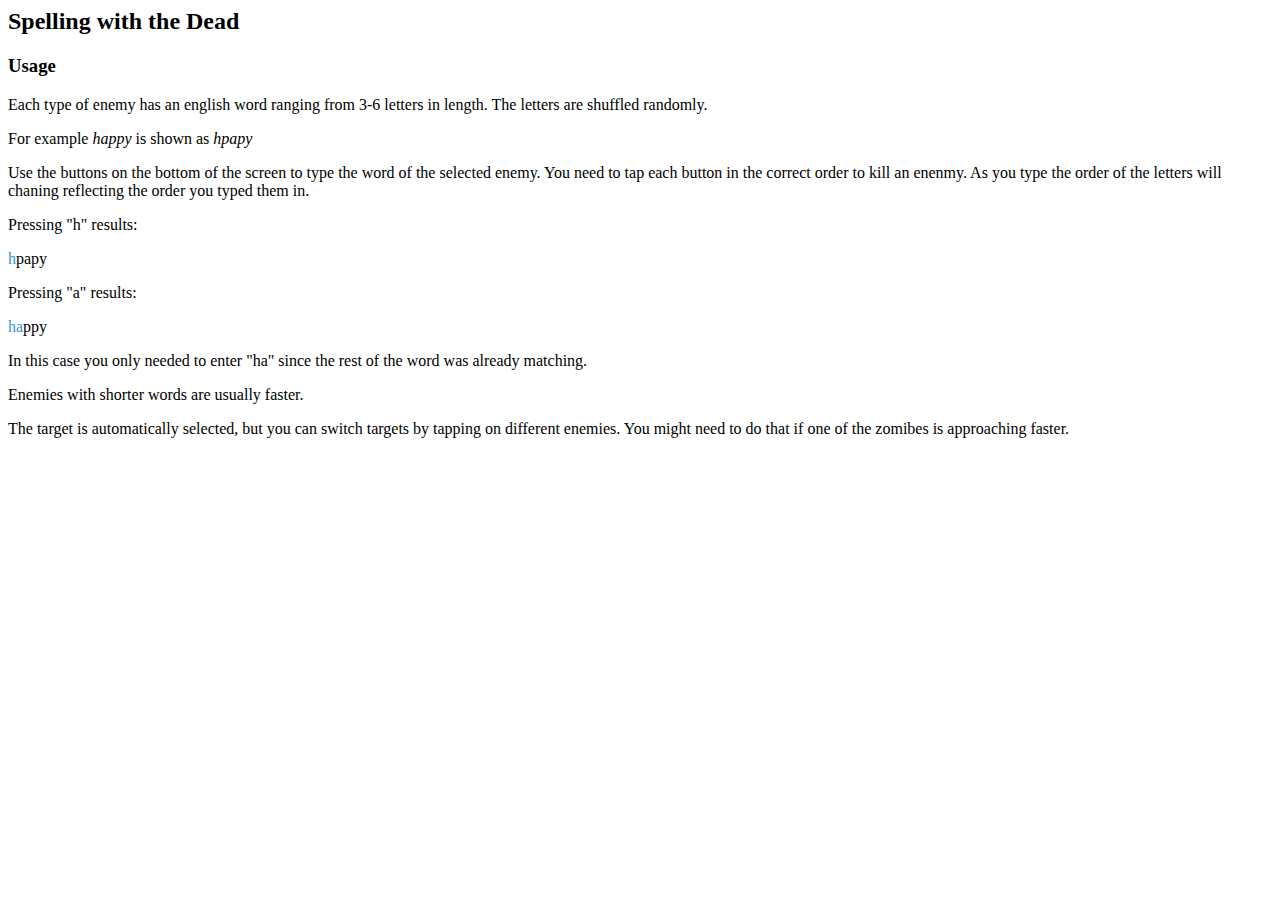
==== spelling_with_the_dead/index.html @ d1cf47e0 "Update index.html" ====
<html>
  <head>
    <title>Spelling with the Dead</title>
  </head>
  <body>
    <h2>Spelling with the Dead</h2>
    
    <h3>Usage</h3>
    
    <p>Each type of enemy has an english word ranging from 3-6 letters in length. The letters are shuffled randomly.</p>
    
    <p>For example <i>happy</i> is shown as <i>hpapy</i></p>

    <p>
    Use the buttons on the bottom of the screen to type the word of the selected enemy. 
    You need to tap each button in the correct order to kill an enenmy. As you type the order of the letters will chaning 
    reflecting the order you typed them in.
    </p>
    
    <p>Pressing "h" results:</p>
    
    <p><span style="color:#3498DB">h</span>papy</p>
    
    <p>Pressing "a" results:</p>
    
    <p><span style="color:#3498DB">ha</span>ppy</p>
    
    <p>In this case you only needed to enter "ha" since the rest of the word was already matching.</p>
    
    <p>Enemies with shorter words are usually faster.</p>
    
    <p>
    The target is automatically selected, but you can switch targets by tapping on different enemies. 
    You might need to do that if one of the zomibes is approaching faster.
    </p>
    
  </body>
</html>
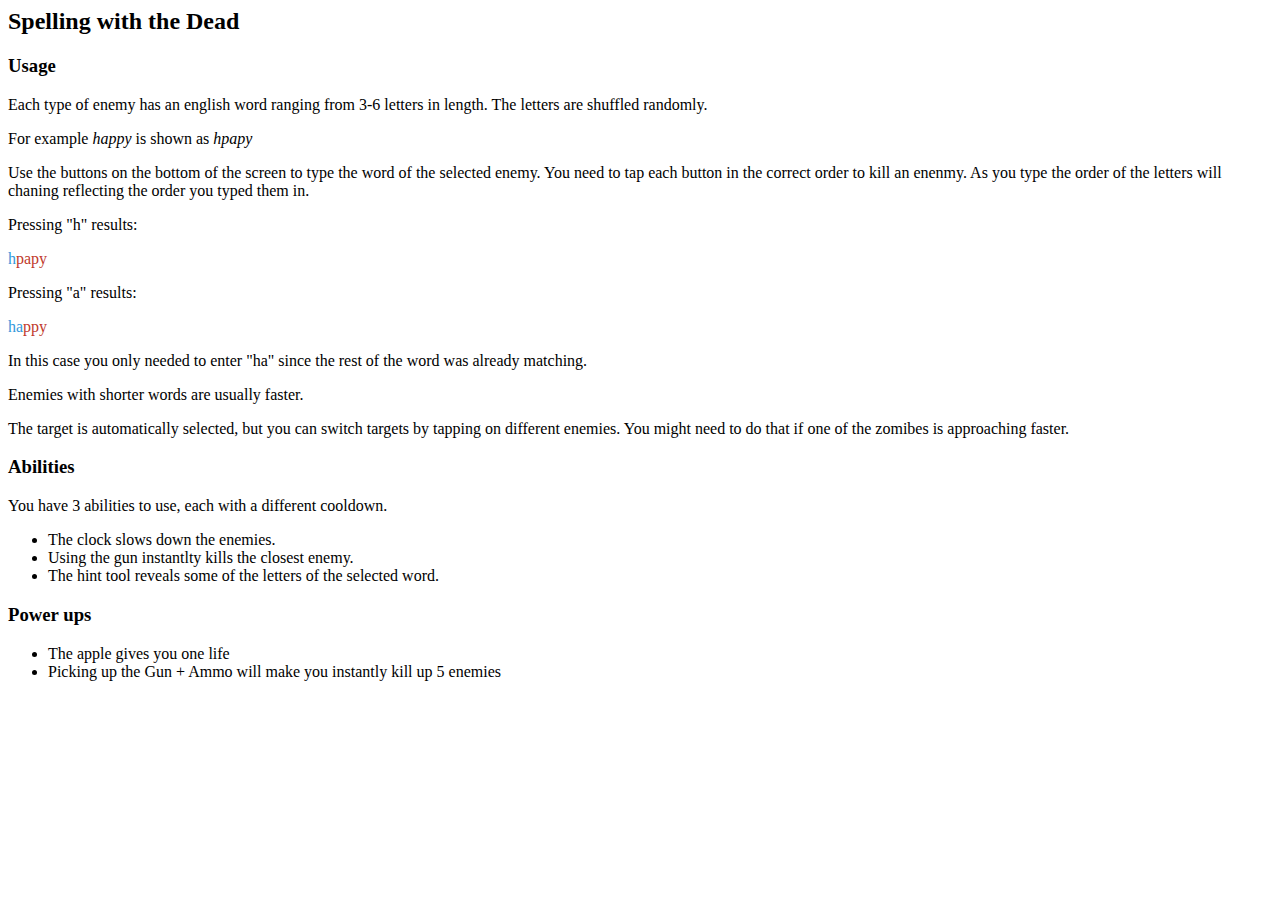
==== commit 02c22968: "Update index.html" ====
--- a/spelling_with_the_dead/index.html
+++ b/spelling_with_the_dead/index.html
@@ -19,11 +19,11 @@
     
     <p>Pressing "h" results:</p>
     
-    <p><span style="color:#3498DB">h</span>papy</p>
+    <p><span style="color:#3498DB">h</span><span style="color:#C0392B">papy</span></p>  
     
     <p>Pressing "a" results:</p>
     
-    <p><span style="color:#3498DB">ha</span>ppy</p>
+    <p><span style="color:#3498DB">ha</span><span style="color:#C0392B">ppy</span></p>
     
     <p>In this case you only needed to enter "ha" since the rest of the word was already matching.</p>
     
@@ -34,5 +34,22 @@
     You might need to do that if one of the zomibes is approaching faster.
     </p>
     
+    <h3>Abilities</h3>
+    
+    You have 3 abilities to use, each with a different cooldown.
+    
+    <ul>
+      <li>The clock slows down the enemies.</li>
+      <li>Using the gun instantlty kills the closest enemy.</li>
+      <li>The hint tool reveals some of the letters of the selected word.</li>
+    </ul>
+    
+    <h3>Power ups</h3>
+    
+    <ul>
+      <li>The apple gives you one life</li>
+      <li>Picking up the Gun + Ammo will make you instantly kill up 5 enemies</li>
+    </ul>
+    
   </body>
 </html>
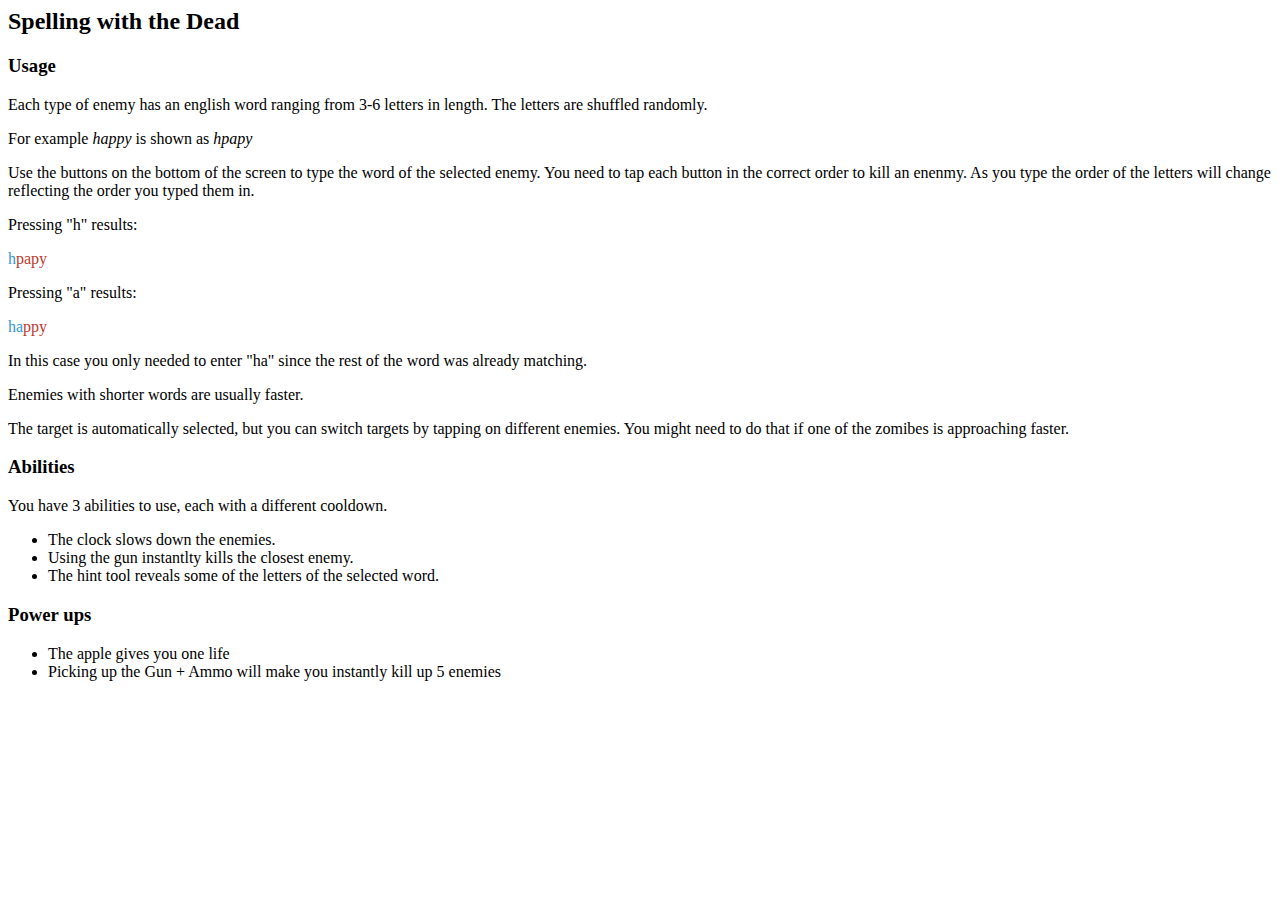
==== commit d2bab4a4: "Update index.html" ====
--- a/spelling_with_the_dead/index.html
+++ b/spelling_with_the_dead/index.html
@@ -13,7 +13,7 @@
 
     <p>
     Use the buttons on the bottom of the screen to type the word of the selected enemy. 
-    You need to tap each button in the correct order to kill an enenmy. As you type the order of the letters will chaning 
+    You need to tap each button in the correct order to kill an enenmy. As you type the order of the letters will change 
     reflecting the order you typed them in.
     </p>
     
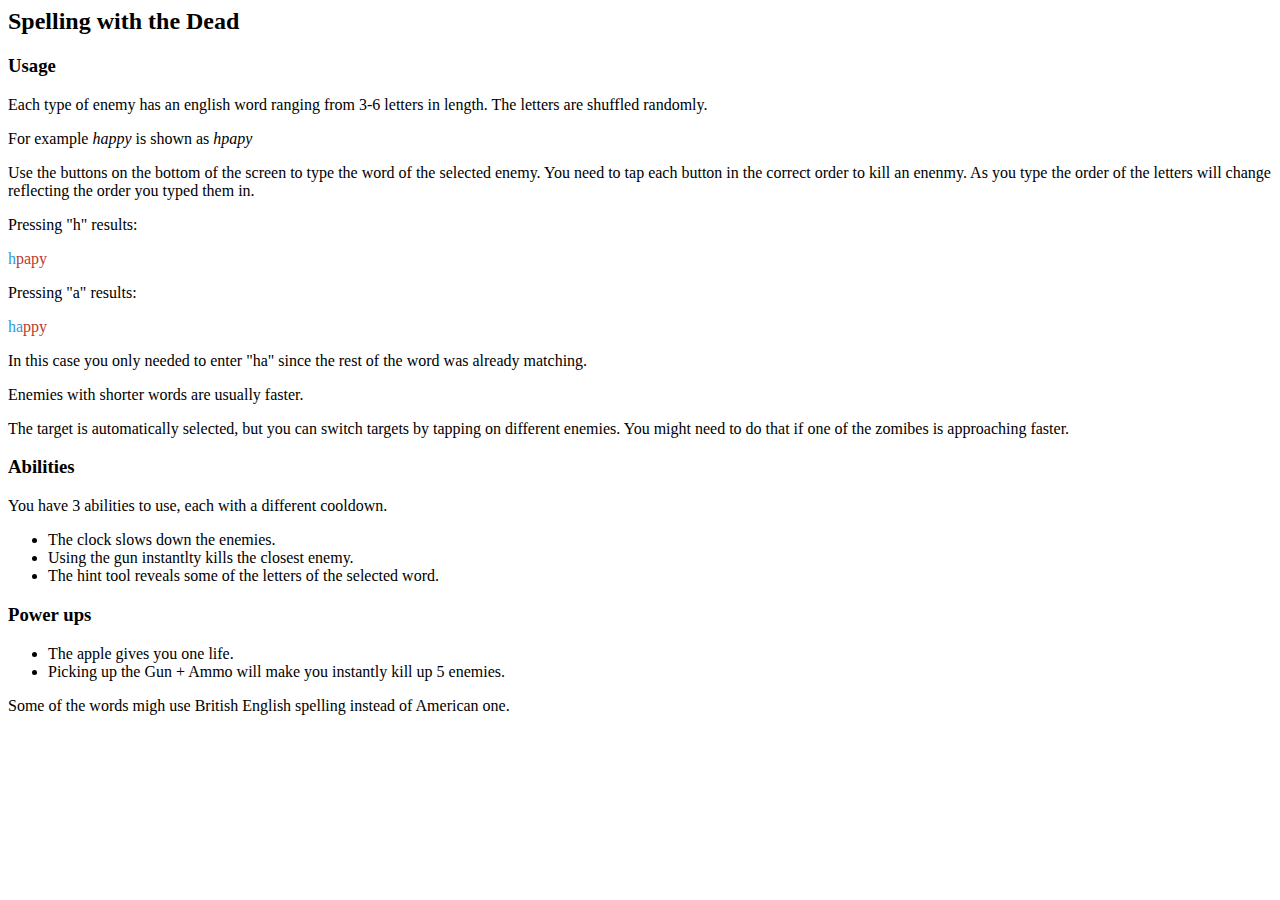
==== commit 852399a0: "Update index.html" ====
--- a/spelling_with_the_dead/index.html
+++ b/spelling_with_the_dead/index.html
@@ -47,9 +47,11 @@
     <h3>Power ups</h3>
     
     <ul>
-      <li>The apple gives you one life</li>
-      <li>Picking up the Gun + Ammo will make you instantly kill up 5 enemies</li>
+      <li>The apple gives you one life.</li>
+      <li>Picking up the Gun + Ammo will make you instantly kill up 5 enemies.</li>
     </ul>
+    
+    Some of the words migh use British English spelling instead of American one.
     
   </body>
 </html>
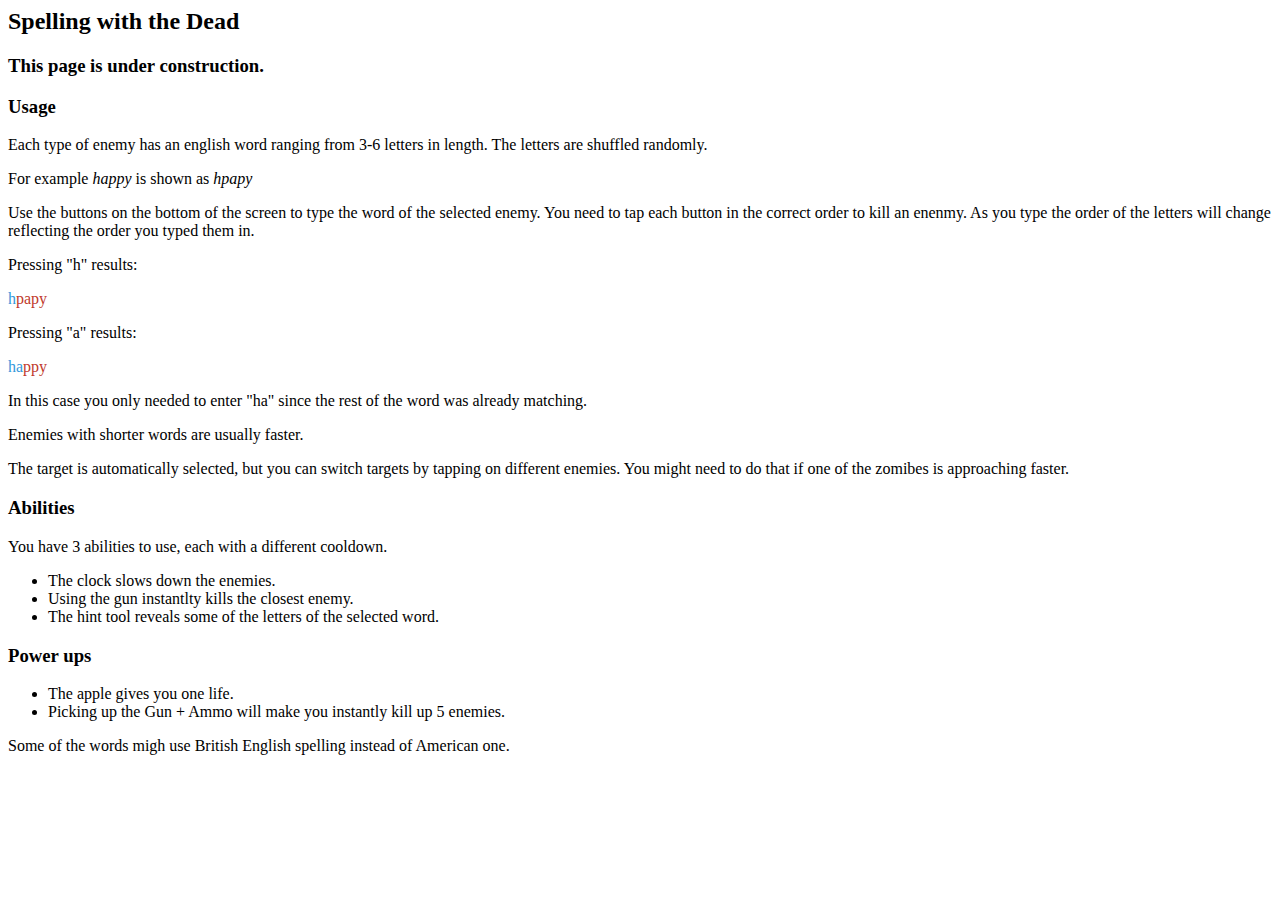
==== commit 0b072c12: "Update index.html" ====
--- a/spelling_with_the_dead/index.html
+++ b/spelling_with_the_dead/index.html
@@ -4,6 +4,8 @@
   </head>
   <body>
     <h2>Spelling with the Dead</h2>
+    
+    <h3>This page is under construction.</h3>
     
     <h3>Usage</h3>
     
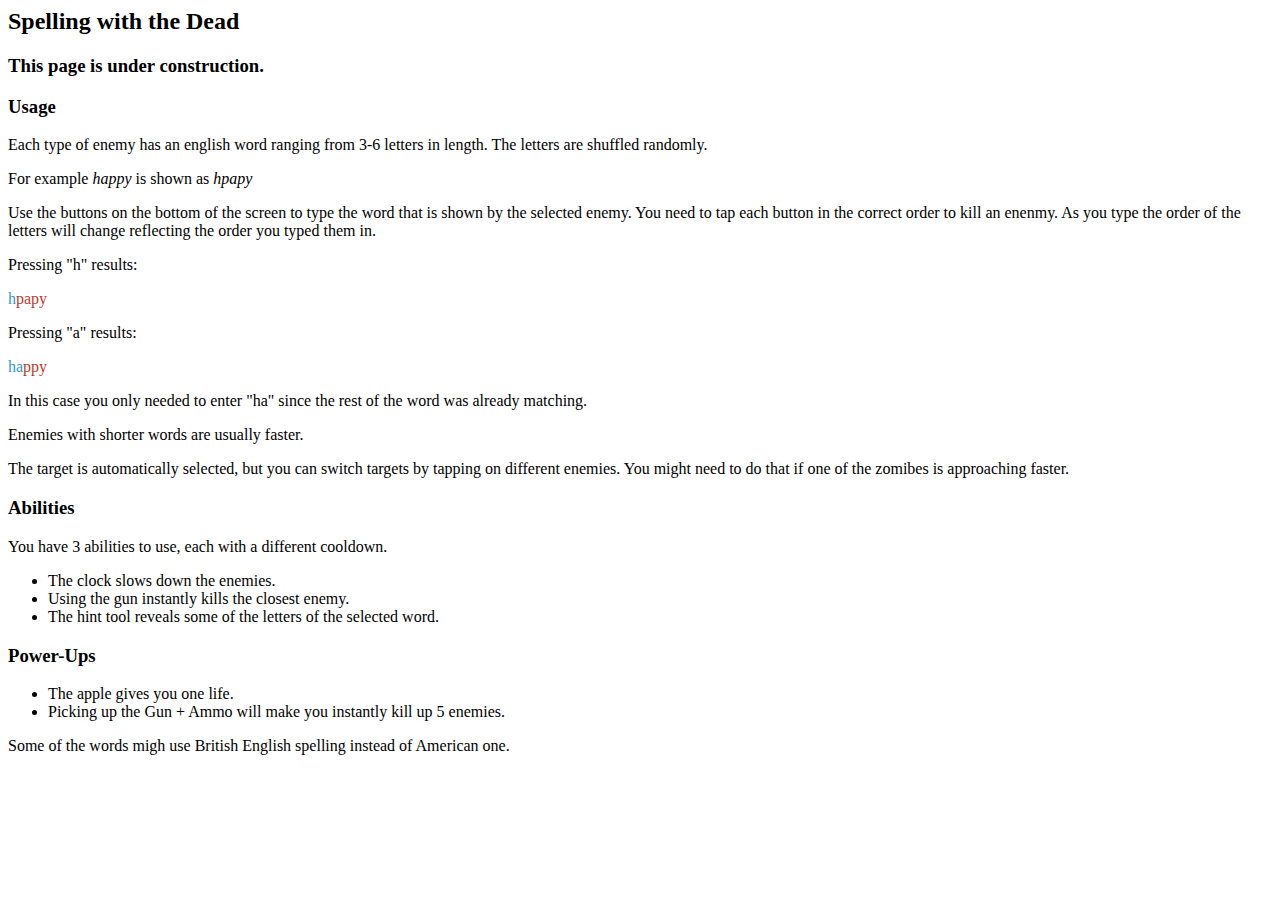
==== commit d9b60a05: "Update index.html" ====
--- a/spelling_with_the_dead/index.html
+++ b/spelling_with_the_dead/index.html
@@ -14,7 +14,7 @@
     <p>For example <i>happy</i> is shown as <i>hpapy</i></p>
 
     <p>
-    Use the buttons on the bottom of the screen to type the word of the selected enemy. 
+    Use the buttons on the bottom of the screen to type the word that is shown by the selected enemy. 
     You need to tap each button in the correct order to kill an enenmy. As you type the order of the letters will change 
     reflecting the order you typed them in.
     </p>
@@ -42,11 +42,11 @@
     
     <ul>
       <li>The clock slows down the enemies.</li>
-      <li>Using the gun instantlty kills the closest enemy.</li>
+      <li>Using the gun instantly kills the closest enemy.</li>
       <li>The hint tool reveals some of the letters of the selected word.</li>
     </ul>
     
-    <h3>Power ups</h3>
+    <h3>Power-Ups</h3>
     
     <ul>
       <li>The apple gives you one life.</li>
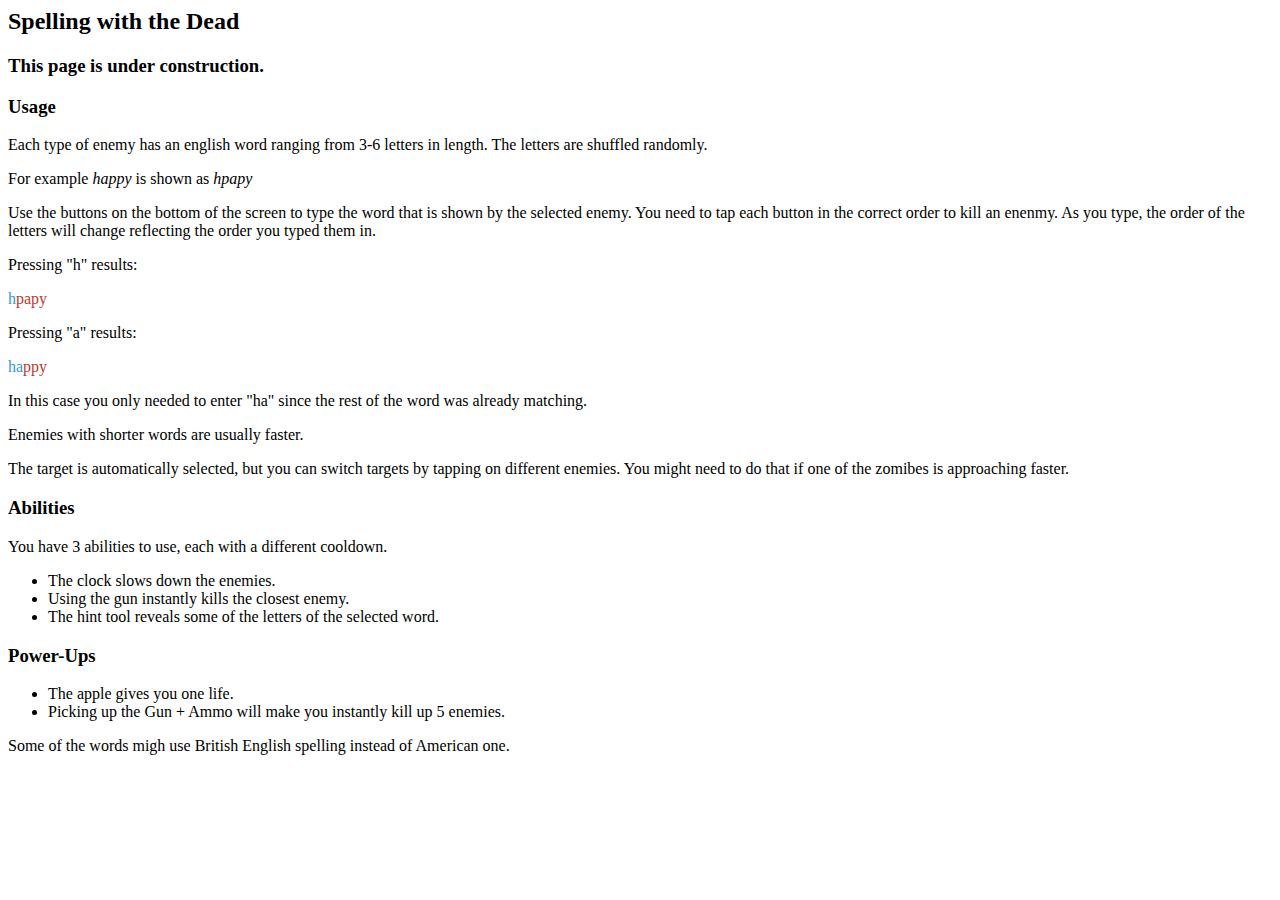
==== commit ed99c886: "Update index.html" ====
--- a/spelling_with_the_dead/index.html
+++ b/spelling_with_the_dead/index.html
@@ -15,7 +15,7 @@
 
     <p>
     Use the buttons on the bottom of the screen to type the word that is shown by the selected enemy. 
-    You need to tap each button in the correct order to kill an enenmy. As you type the order of the letters will change 
+    You need to tap each button in the correct order to kill an enenmy. As you type, the order of the letters will change 
     reflecting the order you typed them in.
     </p>
     
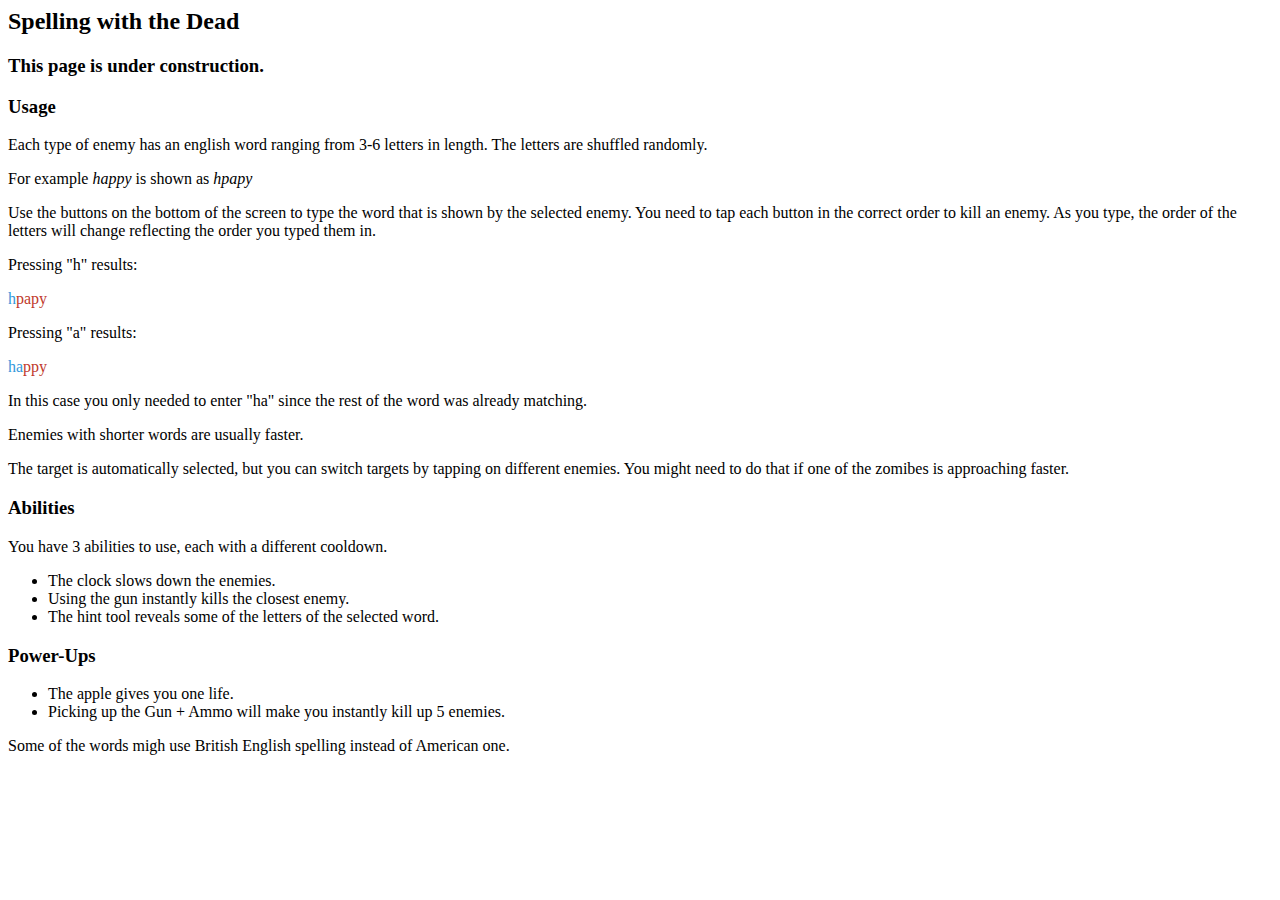
==== commit 55cfcd50: "Update index.html" ====
--- a/spelling_with_the_dead/index.html
+++ b/spelling_with_the_dead/index.html
@@ -15,7 +15,7 @@
 
     <p>
     Use the buttons on the bottom of the screen to type the word that is shown by the selected enemy. 
-    You need to tap each button in the correct order to kill an enenmy. As you type, the order of the letters will change 
+    You need to tap each button in the correct order to kill an enemy. As you type, the order of the letters will change 
     reflecting the order you typed them in.
     </p>
     
